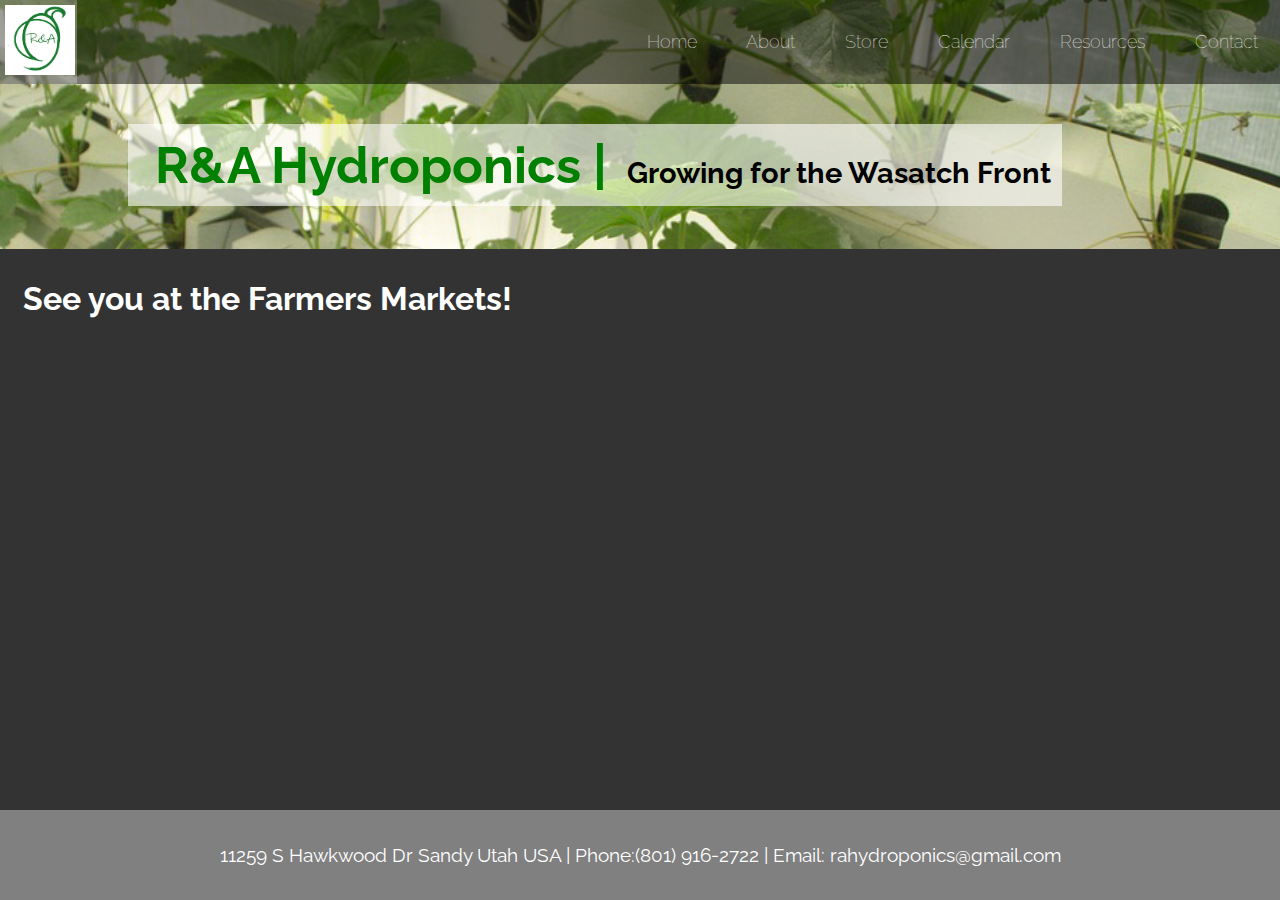
==== Calendar.html @ edbda9c4 "Add files via upload" ====
<!DOCTYPE html>
<html lang="en">

<head>
    <meta charset="UTF-8">
    <meta http-equiv="X-UA-Compatible" content="IE=edge">
    <meta name="viewport" content="width=device-width, initial-scale=1.0">
    <title>RAHydroponics</title>
    <link rel="stylesheet" href="styles.css">
    <link rel="preconnect" href="https://fonts.gstatic.com">

</head>

<body>
    <header class="main-header">

        <nav class="nav main-nav">
            <a href="Index.html"> <img src="logo4.jpg" alt="logo" width="70" height="70"></a>
            <ul>
                <li><a href="index.html">Home</a></li>
                <li><a href="About.html"> About</a></li>
                <li><a href="Store.html">Store</a></li>
                <li><a href="Calendar.html">Calendar</a></li>
                <li><a href="Resources.html">Resources</a></li>
                <li><a href="Contact.html">Contact</a></li>
            </ul>
        </nav>

        <div class="subheader">
            <div class="subheader-text-block">
                <h1>R&A Hydroponics |</h1>
                <h2> Growing for the Wasatch Front</h2>
                </h1>
            </div>

        </div>

    </header>





    <main>

        <div class="info">

            <h1>See you at the Farmers Markets!</h1>

        </div>

        <p>

        </p>
    </main>

    <div class="footer">
        <p>
            11259 S Hawkwood Dr Sandy Utah USA | Phone:(801) 916-2722 | Email: rahydroponics@gmail.com
        </p>
    </div>


</body>

</html>
---- styles.css ----
@import url('https://fonts.googleapis.com/css2?family=Raleway&display=swap');

:root {
  --clr-neutral-900:hsl(207,19%,9%);
  --clr-neutral-100:hsl(0,0%,100%);
  --clr-accent-400:hsl(142,90%,61%);

  --clr-bkOpac-200: rgba(0,0,0, .5);
  --clr-navHov-300: rgba(250,250,250, .3);
  }
  
  *,
  *::before,
  *::after {
      box-sizing: border-box;
      font-family: Raleway;
  }


html,body {
  margin:0;
  padding:0;
  height: 100%;
}


body {
  display: grid;
  min-height: 100vh;
  background:#333;
  color: #ffff;
  display: flex;
   flex-direction: column;
  
}

main {
  grid-template-columns: 75% 25%;
  padding: 10px;
  flex: 1 0 auto; 
}



/* ----Nav bar----- */
.nav {
  display: grid;
  grid-template-columns: 6% 94%;
  background-color: var(--clr-bkOpac-200);
  
}

.nav ul {
    margin: 0;
    text-align: Right;
    align-self:center;
}

.nav li {
    display: inline;
}

.nav a {
    display: inline-block;
    color:white;
    padding: .3rem;
    text-decoration: none;
}

.nav a:hover {
    background-color: var(--clr-navHov-300);
}

  .main-nav {
    text-align: left;
    font-size: 1.1em;
    font-weight: lighter;
   
  }

  .main-nav li{
    padding: 0 1em;
  }
  /* ----Title Section on Nav bar----- */
  .main-header {
    text-align: center;
    background-image: url("hydros2.jpg");
    background-size: cover;
    padding-bottom: 5px;
  }

  /* ----SubHeader Block Containing Title----- */

  .subheader {
    padding: 1em;
    display: flex;
    width: 100%;
    height: 10em;
    position: relative;
   }

  .subheader-text-block {
    background-color: rgba(255,255,255, .6);
    text-align:center;
    position:absolute;
    top: 25%;
    left: 10%;
    padding:.7em;
  }

  .subheader-text-block h1{
    font-size: 3.2rem;
    padding:1rem;
    display: inline;
    color: green;
  }

  .subheader-text-block h2{
    font-size: 1.8rem;
    display: inline;
    padding: right 10px;
    color:black;
  }

/* ----Main info ----- */

.info {
  margin: 1%;
}


p{
    margin: 10px;
    /* font-size: 1.5rem; */
    padding: 5%
  }

facts{
  font-size: 1.5rem;
}
  
  .footer {
    position: relative;
    left: 0;
    bottom: 0;
    width: 100%;
    background-color:grey;
    color: white;
    text-align: center;
    flex-shrink:0;
    padding: 5px;
  }

  .footer p{
    background-color: grey;
    padding:1em;
    font-size:1.2em;
   
  }
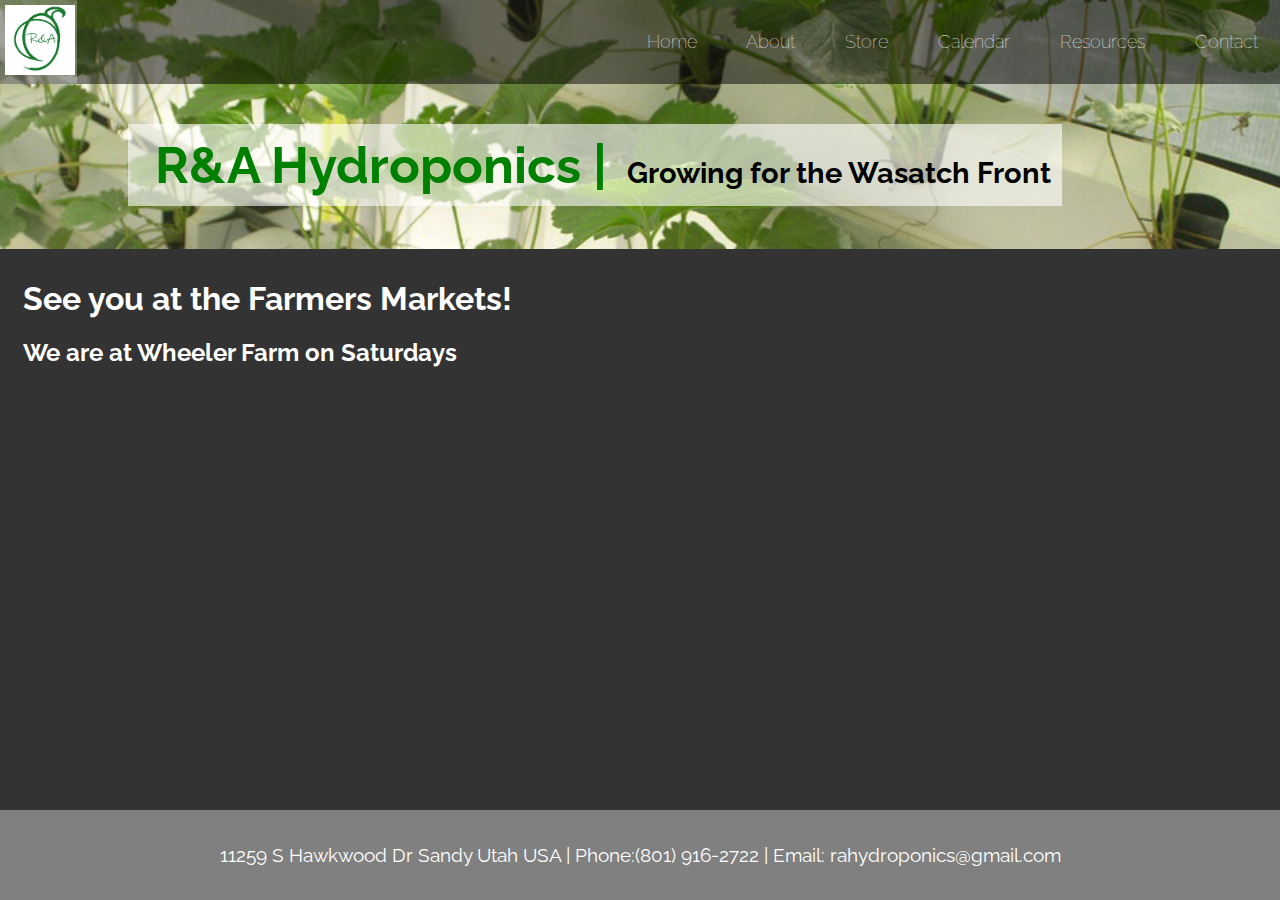
==== commit 055df85c: "Add files via upload" ====
--- a/Calendar.html
+++ b/Calendar.html
@@ -46,6 +46,7 @@
         <div class="info">
 
             <h1>See you at the Farmers Markets!</h1>
+            <h2>We are at Wheeler Farm on Saturdays</h2>
 
         </div>
 
